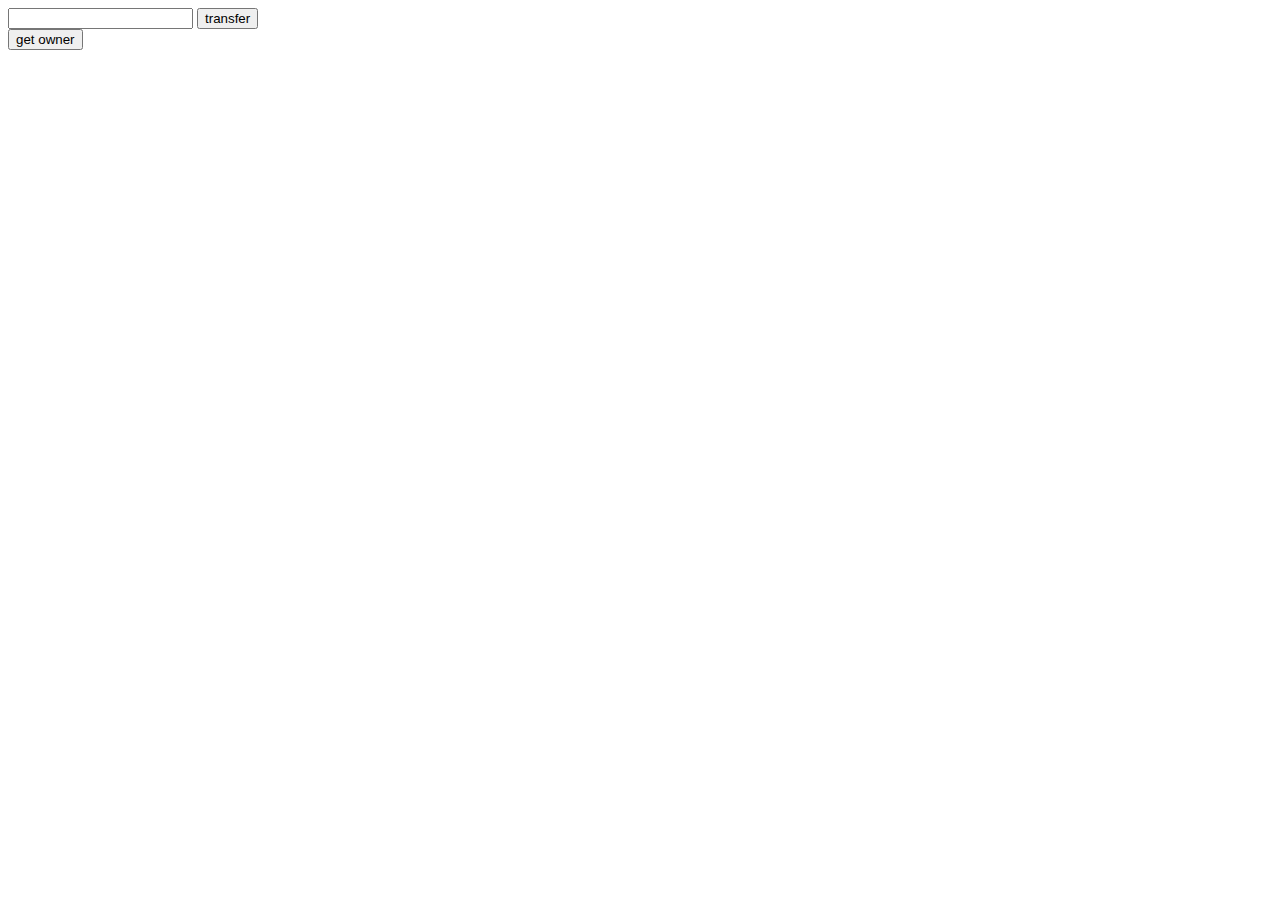
==== Example-dApp/index.html @ dac803a0 "Worked on updating the Item Tracker DOM" ====
<!DOCTYPE html>
<html lang="en">
<head>
  <meta charset="UTF-8">
  <meta name="viewport" content="width=device-width, initial-scale=1.0">
  <meta http-equiv="X-UA-Compatible" content="ie=edge">
  <link rel = "stylesheet" type = "text/css" href = "./style.css" />
  <title>Document</title>

</head>
<body>

  <input type="text" id="ToAddress"></input> <button onclick="transfer()">transfer</button> <br>
  <button onclick="getOwner()">get owner</button>

  <!-- BODY GOES HERE -->

  <!-- aion web3 avm file -->
  <script type="text/javascript" src="./web3.min.js"></script>
  <!-- application JS file -->
  <script type="text/javascript" src="./index.js"></script>
    <script type="text/javascript">
        // upload();
    </script>
    <script>
      showItemDetails();
    </script>
   <script src="https://code.jquery.com/jquery-3.3.1.slim.min.js" integrity="sha384-q8i/X+965DzO0rT7abK41JStQIAqVgRVzpbzo5smXKp4YfRvH+8abtTE1Pi6jizo" crossorigin="anonymous"></script>
</body>
</html>
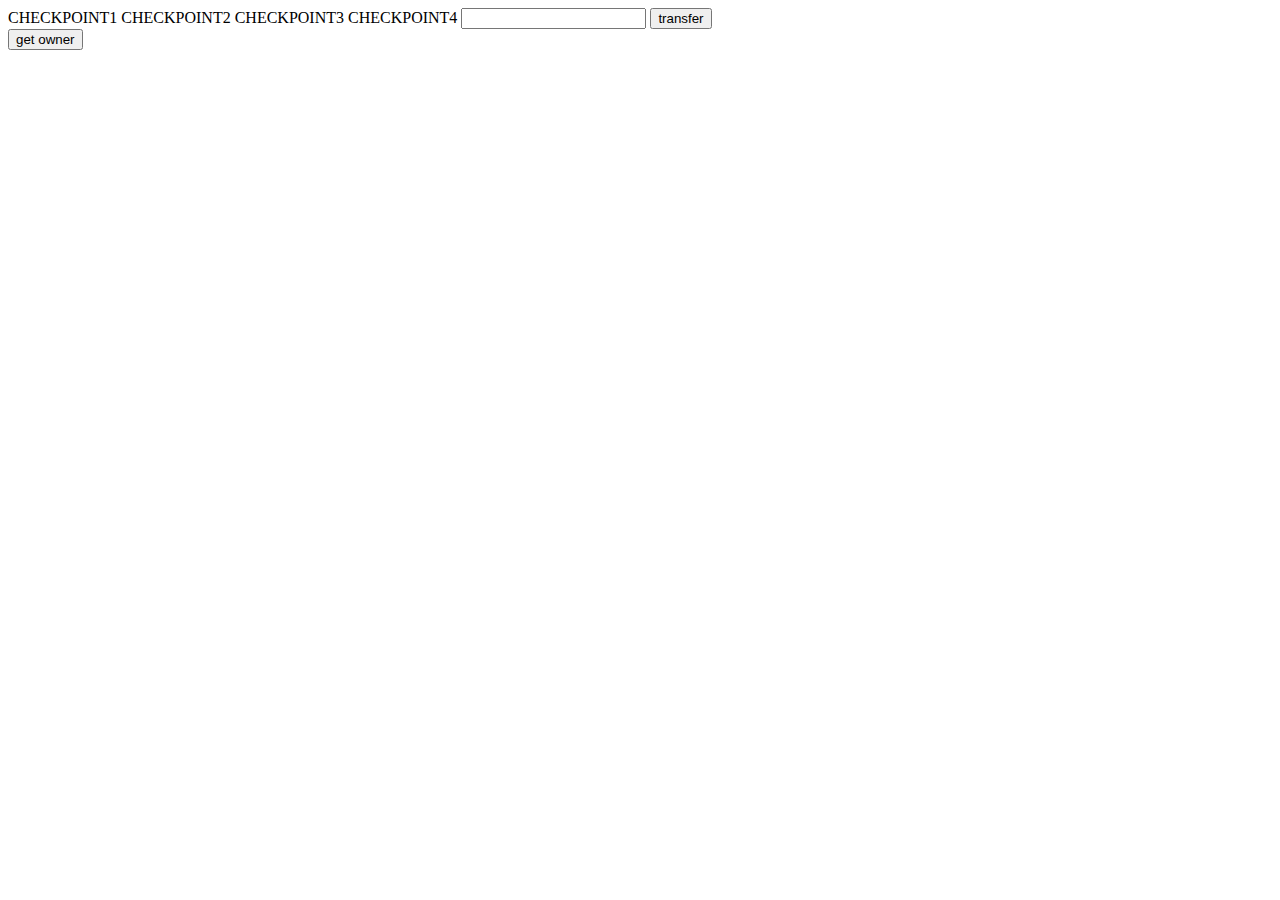
==== commit 5e337212: "updates to index" ====
--- a/Example-dApp/index.html
+++ b/Example-dApp/index.html
@@ -9,6 +9,15 @@
 
 </head>
 <body>
+<label> CHECKPOINT1 </label>
+<label> CHECKPOINT2 </label>
+<label> CHECKPOINT3 </label>
+<label> CHECKPOINT4 </label>
+
+
+  <label id="ItemName"></label>
+  <label id="ItemContract"></label>
+  <label id="ItemOwner"></label>
 
   <input type="text" id="ToAddress"></input> <button onclick="transfer()">transfer</button> <br>
   <button onclick="getOwner()">get owner</button>
@@ -25,6 +34,5 @@
     <script>
       showItemDetails();
     </script>
-   <script src="https://code.jquery.com/jquery-3.3.1.slim.min.js" integrity="sha384-q8i/X+965DzO0rT7abK41JStQIAqVgRVzpbzo5smXKp4YfRvH+8abtTE1Pi6jizo" crossorigin="anonymous"></script>
 </body>
 </html>
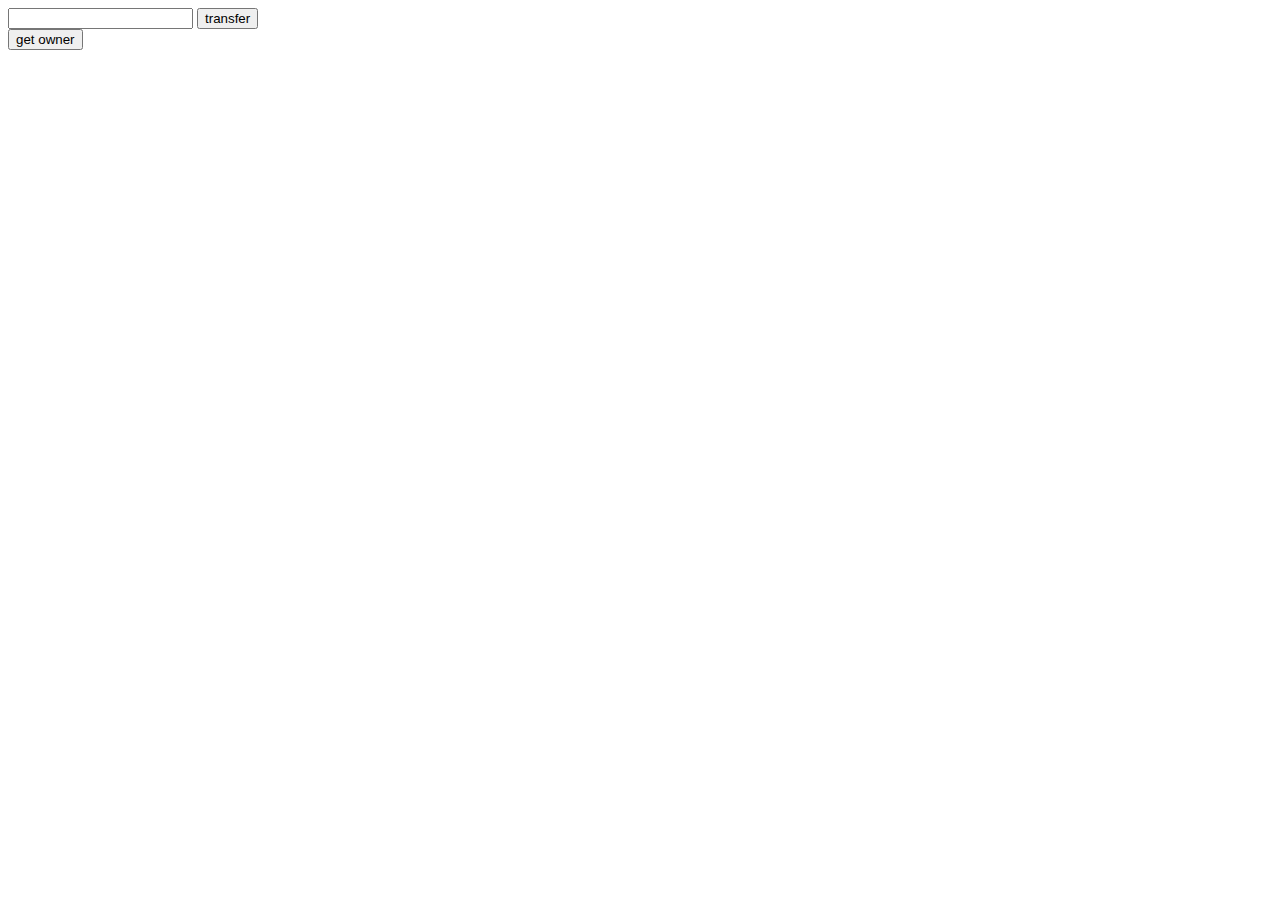
==== commit 41e82fef: "Worked on updating the Item Tracker DOM" ====
--- a/Example-dApp/index.html
+++ b/Example-dApp/index.html
@@ -9,15 +9,6 @@
 
 </head>
 <body>
-<label> CHECKPOINT1 </label>
-<label> CHECKPOINT2 </label>
-<label> CHECKPOINT3 </label>
-<label> CHECKPOINT4 </label>
-
-
-  <label id="ItemName"></label>
-  <label id="ItemContract"></label>
-  <label id="ItemOwner"></label>
 
   <input type="text" id="ToAddress"></input> <button onclick="transfer()">transfer</button> <br>
   <button onclick="getOwner()">get owner</button>
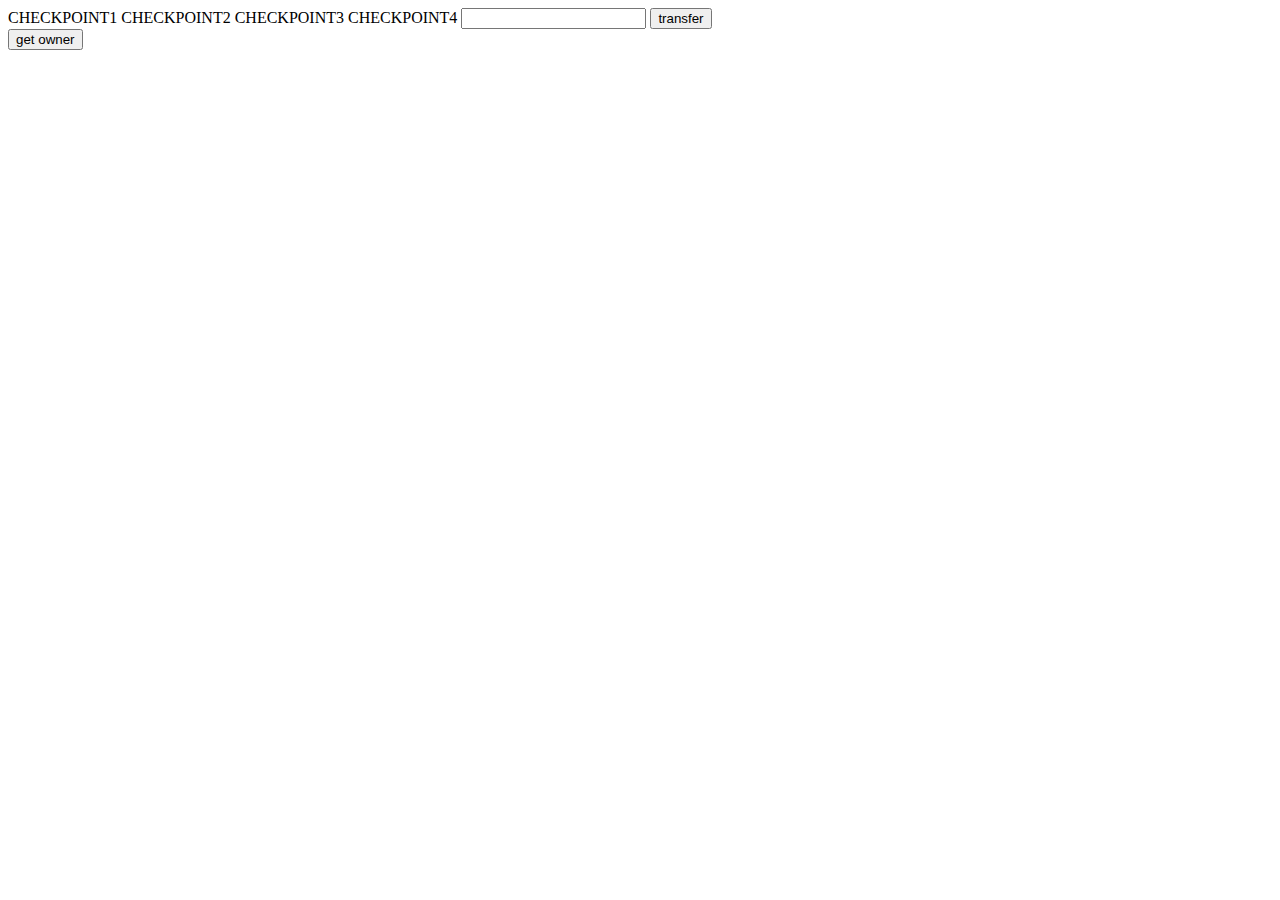
==== commit 3734fa68: "Merge branch 'master' of https://github.com/antron3000/EthUofT-ItemTracker" ====
--- a/Example-dApp/index.html
+++ b/Example-dApp/index.html
@@ -9,6 +9,15 @@
 
 </head>
 <body>
+<label> CHECKPOINT1 </label>
+<label> CHECKPOINT2 </label>
+<label> CHECKPOINT3 </label>
+<label> CHECKPOINT4 </label>
+
+
+  <label id="ItemName"></label>
+  <label id="ItemContract"></label>
+  <label id="ItemOwner"></label>
 
   <input type="text" id="ToAddress"></input> <button onclick="transfer()">transfer</button> <br>
   <button onclick="getOwner()">get owner</button>
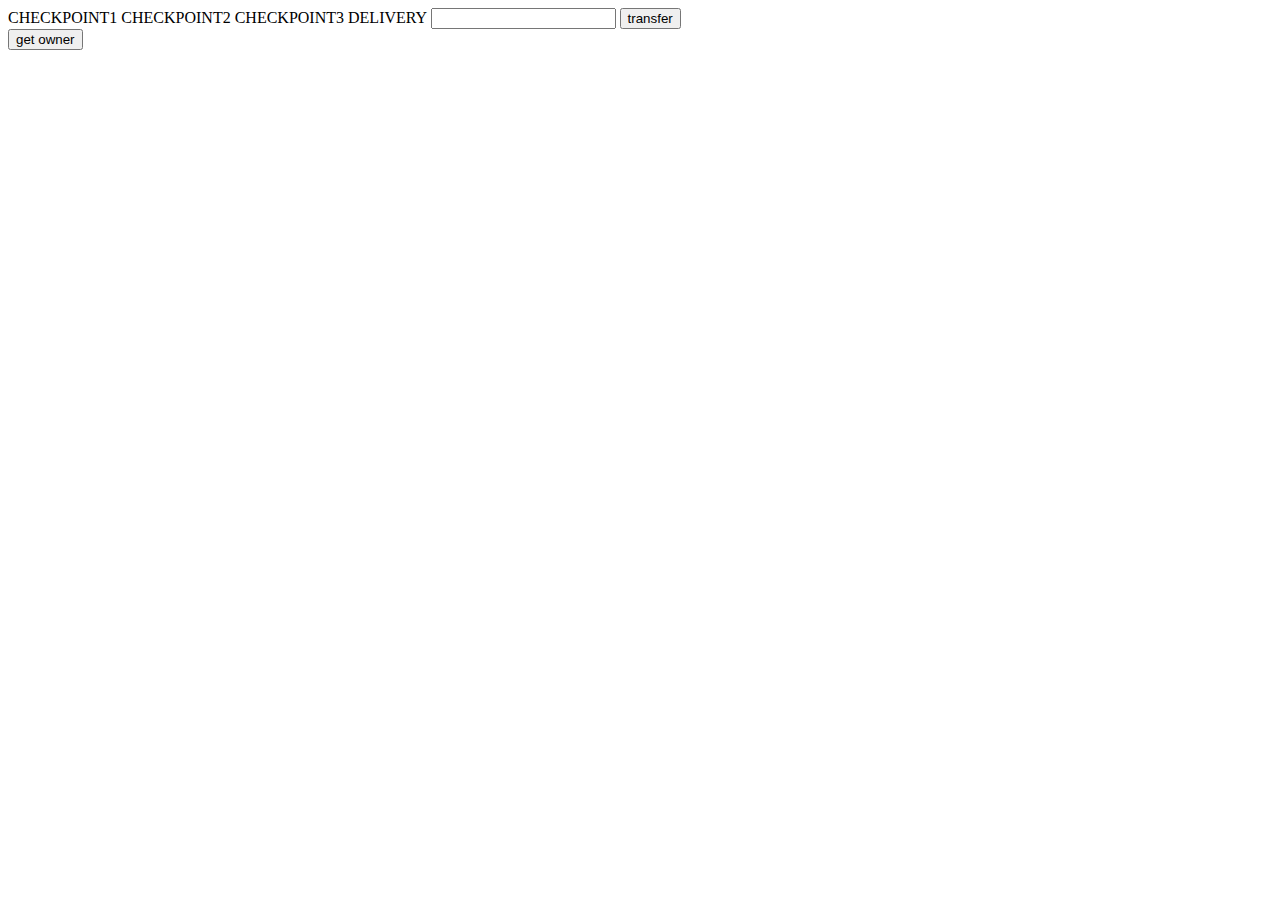
==== commit e3f454b5: "update" ====
--- a/Example-dApp/index.html
+++ b/Example-dApp/index.html
@@ -12,7 +12,7 @@
 <label> CHECKPOINT1 </label>
 <label> CHECKPOINT2 </label>
 <label> CHECKPOINT3 </label>
-<label> CHECKPOINT4 </label>
+<label> DELIVERY </label>
 
 
   <label id="ItemName"></label>
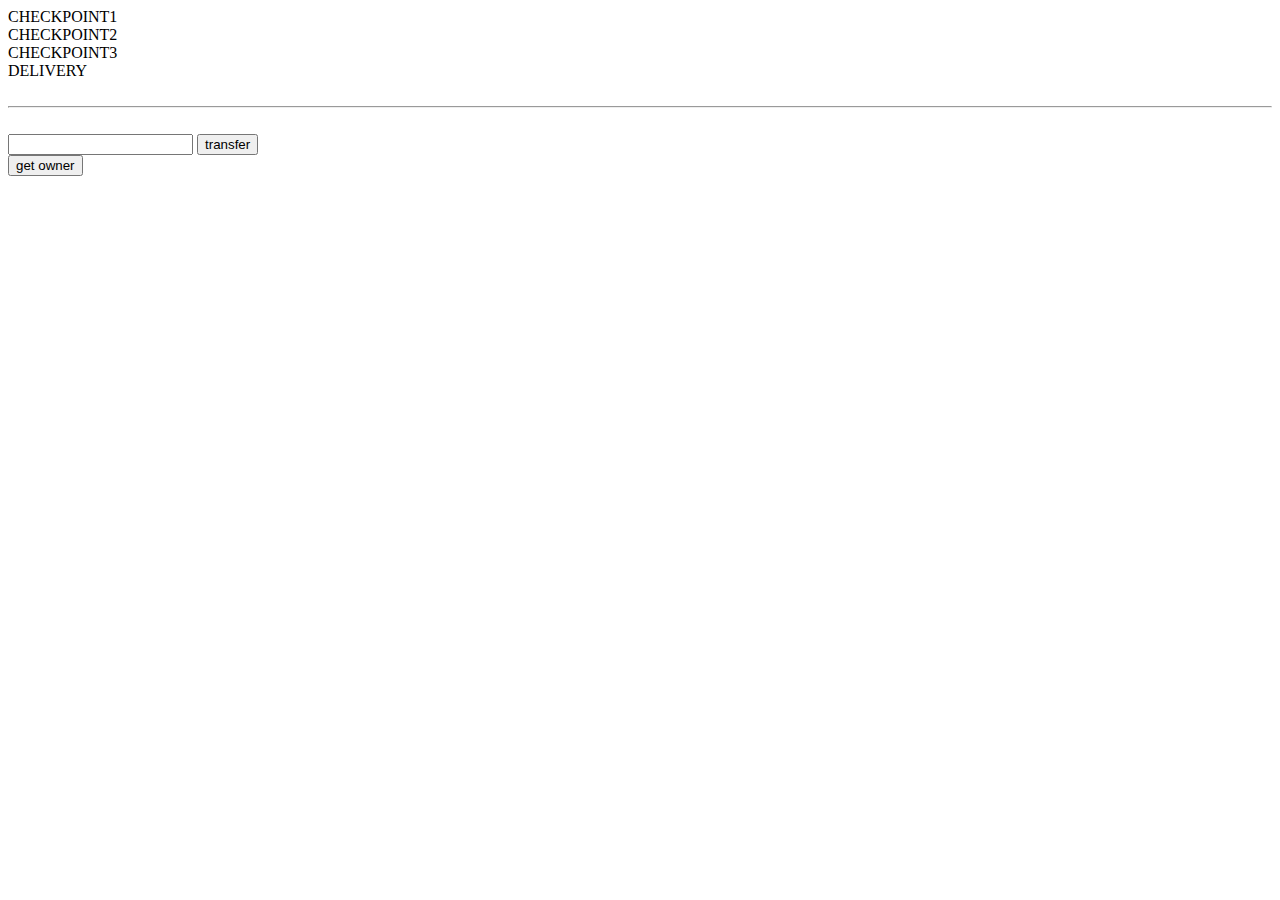
==== commit 250ce56c: "made look nice" ====
--- a/Example-dApp/index.html
+++ b/Example-dApp/index.html
@@ -9,10 +9,10 @@
 
 </head>
 <body>
-<label> CHECKPOINT1 </label>
-<label> CHECKPOINT2 </label>
-<label> CHECKPOINT3 </label>
-<label> DELIVERY </label>
+<label> CHECKPOINT1 </label> <br>
+<label> CHECKPOINT2 </label> <br>
+<label> CHECKPOINT3 </label> <br>
+<label> DELIVERY </label> <br> <br> <hr> <br>
 
 
   <label id="ItemName"></label>
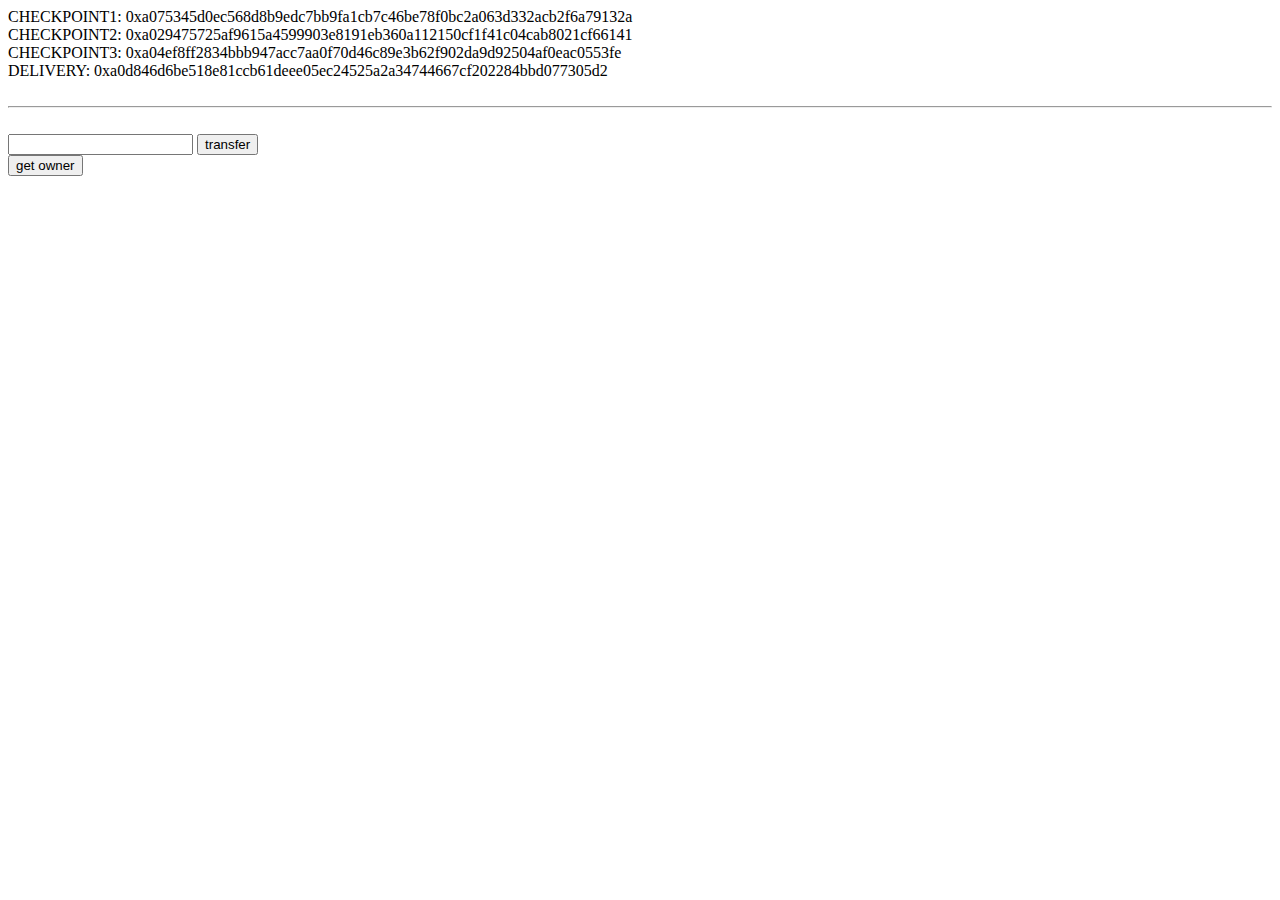
==== commit 90e49fd7: "front end updates" ====
--- a/Example-dApp/index.html
+++ b/Example-dApp/index.html
@@ -9,10 +9,10 @@
 
 </head>
 <body>
-<label> CHECKPOINT1 </label> <br>
-<label> CHECKPOINT2 </label> <br>
-<label> CHECKPOINT3 </label> <br>
-<label> DELIVERY </label> <br> <br> <hr> <br>
+<label> CHECKPOINT1: 0xa075345d0ec568d8b9edc7bb9fa1cb7c46be78f0bc2a063d332acb2f6a79132a </label> <br>
+<label> CHECKPOINT2: 0xa029475725af9615a4599903e8191eb360a112150cf1f41c04cab8021cf66141 </label> <br>
+<label> CHECKPOINT3: 0xa04ef8ff2834bbb947acc7aa0f70d46c89e3b62f902da9d92504af0eac0553fe </label> <br>
+<label> DELIVERY: 0xa0d846d6be518e81ccb61deee05ec24525a2a34744667cf202284bbd077305d2 </label> <br> <br> <hr> <br>
 
 
   <label id="ItemName"></label>
@@ -31,8 +31,6 @@
     <script type="text/javascript">
         // upload();
     </script>
-    <script>
-      showItemDetails();
-    </script>
+  
 </body>
 </html>
